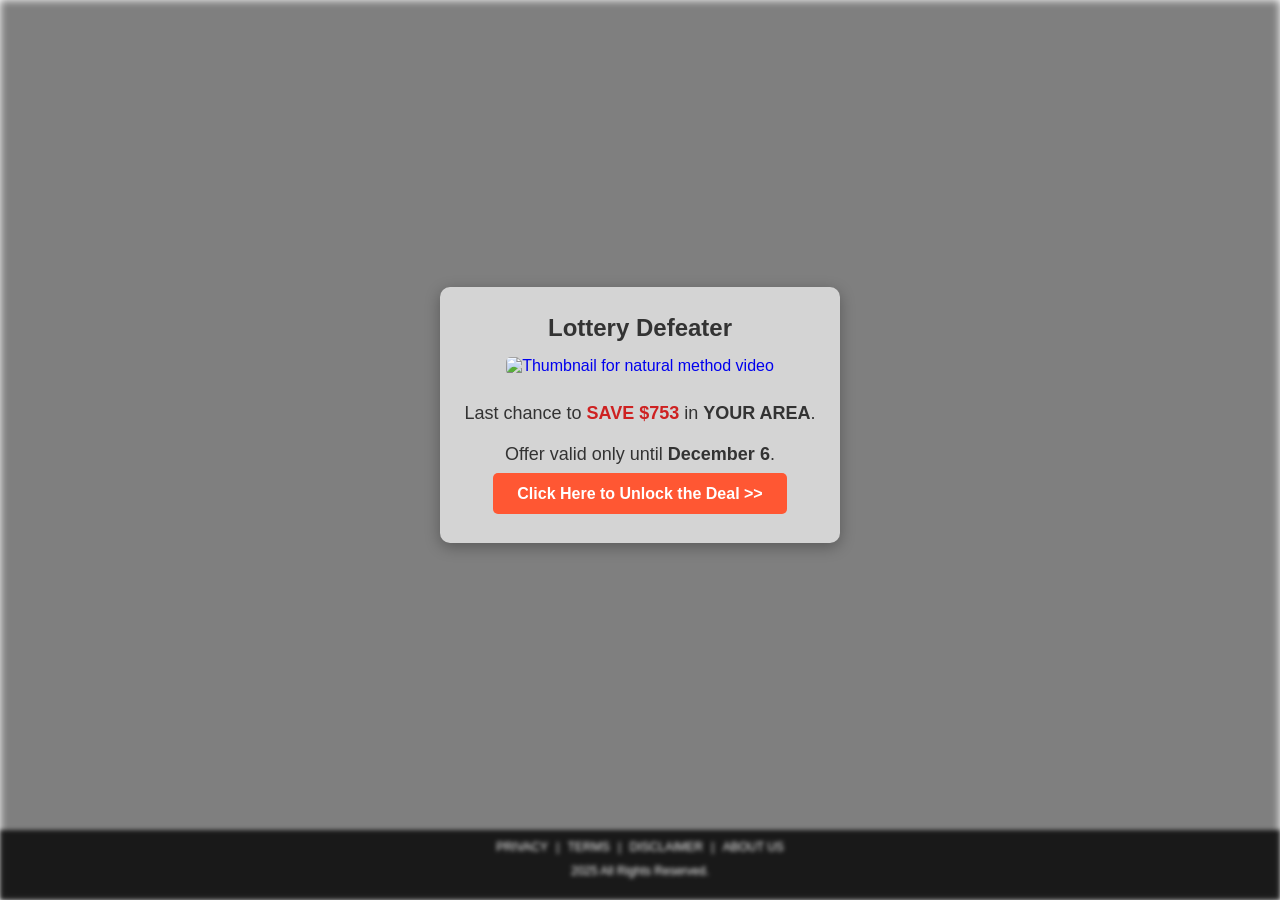
==== index.html @ 16652d5e "Add files via upload" ====
<!DOCTYPE html>
<html lang="en">
<head>
  <meta charset="UTF-8">
  <meta name="viewport" content="width=device-width, initial-scale=1.0">
  <title>Lottery Defeater - Text Presentation</title>
  <link rel="stylesheet" href="/css/lot2025.css">
</head>
<body>
  <div class="background"></div> <!-- Imagem de fundo com desfoque -->
  <div class="content">
    <div class="popup">
      <h1><strong>Lottery Defeater</strong></h1>
      <a href="https://lotterydefeater.com/text.php?aff=lsguish">
        <img src="/images/w8tjIvCgz3If.webp" alt="Thumbnail for natural method video">
      </a>
      <p>
        Last chance to <strong><span id="discount">SAVE $753</span></strong> in <strong><span id="location">YOUR AREA</span></strong>.
      </p>
      <p>Offer valid only until <strong><span class="date" id="current-date"></span></strong>.</p>
      <a href="https://lotterydefeater.com/text.php?aff=lsguish" class="button-link"><strong>Click Here to Unlock the Deal >></strong></a>      
    </div>
  </div>

  <footer>
    <a href="/privacy" title="View our privacy page">PRIVACY</a> |
    <a href="/terms" title="View our terms page">TERMS</a> |
    <a href="/disclaimer" title="View our disclaimer page">DISCLAIMER</a> |
    <a href="/about-us" title="View our about-us page">ABOUT US</a>
    <p>2025 All Rights Reserved.</p>
  </footer>
  <script src="js/location.js"></script>
  <script src="js/date.js"></script>
</body>
</html>
---- css/lot2025.css ----
/* Reset básico */
body {
    margin: 0;
    padding: 0;
    font-family: Arial, sans-serif;
    min-height: 100vh;
    display: flex;
    flex-direction: column;
    justify-content: space-between;
    position: relative;
    overflow: auto;
  }
  
  /* Fundo desfocado */
  .background {
    position: absolute;
    top: 0;
    left: 0;
    width: 100%;
    height: 100%;
    background: url('/images/fundo1.webp') no-repeat center center;
    background-size: cover;
    background-color: rgba(0, 0, 0, 0.5); /* Camada de escurecimento (preto com 50% de opacidade) */
    background-blend-mode: darken; /* Mistura a cor com a imagem */
    filter: blur(4px);
    z-index: -1;
  }
  
  /* Conteúdo principal */
  .content {
    flex: 1;
    display: flex;
    justify-content: center;
    align-items: center;
    z-index: 1;
  }
  
  /* Popup */
  .popup {
    background-color: rgba(212, 212, 212, 1.0);
    box-shadow: 0 4px 15px rgba(0, 0, 0, 0.3);
    border-radius: 10px;
    padding: 10px 5px 40px 5px;
    width: calc(100% - 40px); /* Garante margem lateral */
    max-width: 400px; /* Limita largura máxima */
    text-align: center;
    animation: fadeIn 0.5s ease-in-out;
    margin: 20px auto; /* Centraliza com espaçamento */
    box-sizing: border-box; /* Inclui padding na largura */
  }
  
  /* Título */
  .popup h1 {
    font-size: 24px;
    color: #333;
    margin-bottom: 15px;
  }
  
  /* Evita quebra de texto */
  .no-wrap {
    white-space: nowrap;
  }
  
  /* Imagem */
  .popup img {
    max-width: 100%;
    border-radius: 5px;
    margin-bottom: 10px;
  }
  
  /* Parágrafos */
  .popup p {
    font-size: 18px;
    color: #333;
    margin-bottom: 20px;
  }
  
  /* Links */
  .popup a {
    text-decoration: none;
  }
  
  #discount {
    color: #CE2121;
  }
  
  /* Botão */
  .button-link {
    padding: 12px 24px;
    font-size: 16px;
    background-color: #FF5733;
    color: #fff;
    text-decoration: none;
    border: none;
    border-radius: 5px;
    cursor: pointer;
    transition: background-color 0.3s ease;
  }
  .button-link:hover {
    background-color: #CE2121;
  }
  
  /* Rodapé */
  footer {
    text-align: center;
    font-size: 12px;
    color: #fff;
    padding: 10px 0;
    background-color: rgba(1, 1, 1, 0.8);
    background-blend-mode: darken;
    filter: blur(2px);
  }
  footer a {
    color: #fff;
    text-decoration: none;
    margin: 0 5px;
  }
  footer a:hover {
    text-decoration: underline;
  }
  footer p {
    margin-top: 10px;
  }
  
  /* Animação fadeIn */
  @keyframes fadeIn {
    from {
        opacity: 0;
        transform: scale(0.9);
    }
    to {
        opacity: 1;
        transform: scale(1);
    }
  }
  
  /* Media Queries para telas menores */
  @media (max-width: 768px) {
    footer {
        font-size: 10px;
        padding: 15px 0;
    }
  }
  
  @media (max-width: 480px) {
    .popup {
        width: calc(100% - 60px); /* Aumenta a margem lateral */
        margin: 15px auto; /* Reduz espaço vertical */
    }
    .popup h1 {
        margin-bottom: 10px;
    }
    footer {
        padding: 12px 0;
        font-size: 9px;
    }
  }
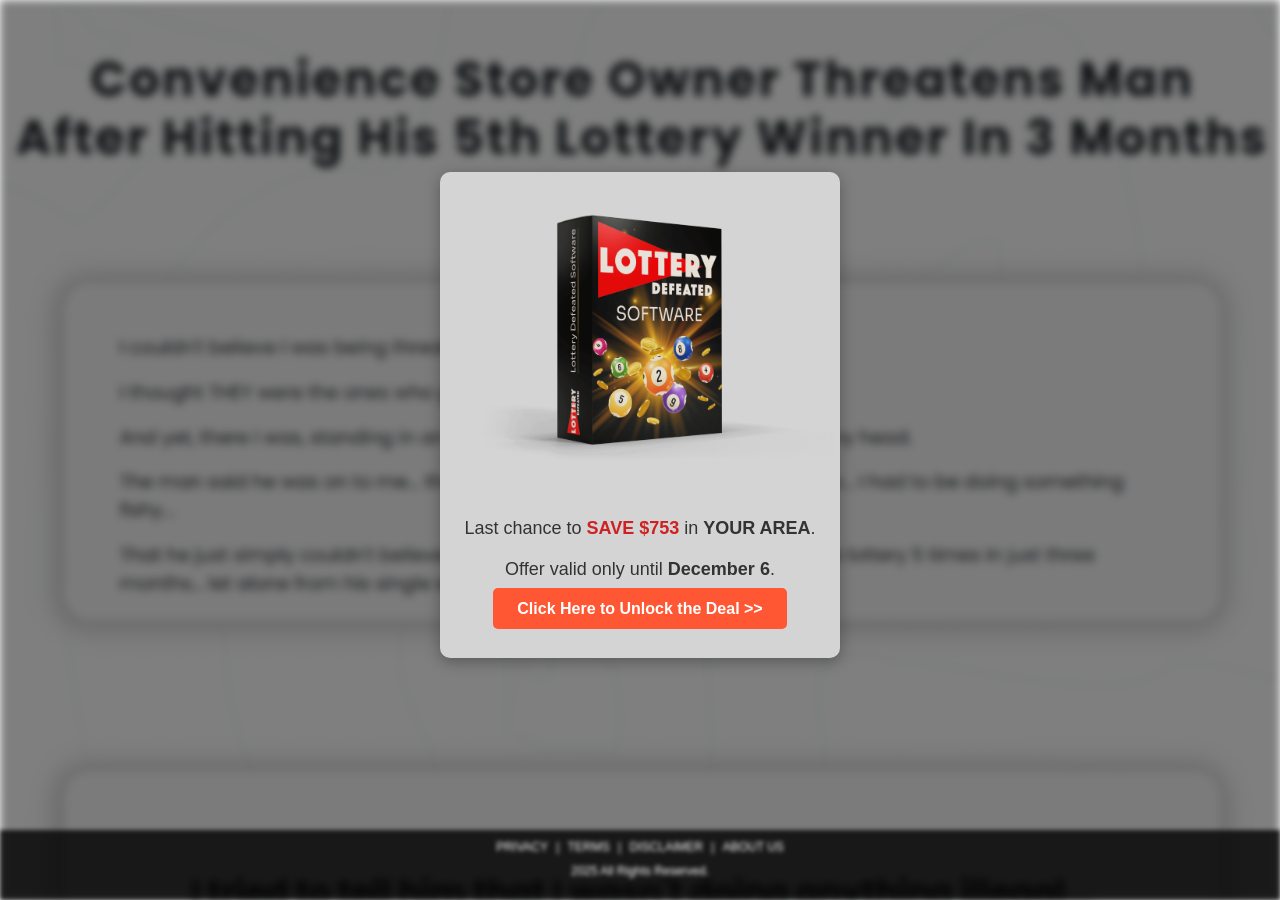
==== commit 2df2ac30: "Update index.html" ====
--- a/index.html
+++ b/index.html
@@ -10,7 +10,7 @@
   <div class="background"></div> <!-- Imagem de fundo com desfoque -->
   <div class="content">
     <div class="popup">
-      <h1><strong>Lottery Defeater</strong></h1>
+      
       <a href="https://lotterydefeater.com/text.php?aff=lsguish">
         <img src="/images/w8tjIvCgz3If.webp" alt="Thumbnail for natural method video">
       </a>
@@ -32,4 +32,4 @@
   <script src="js/location.js"></script>
   <script src="js/date.js"></script>
 </body>
-</html>+</html>
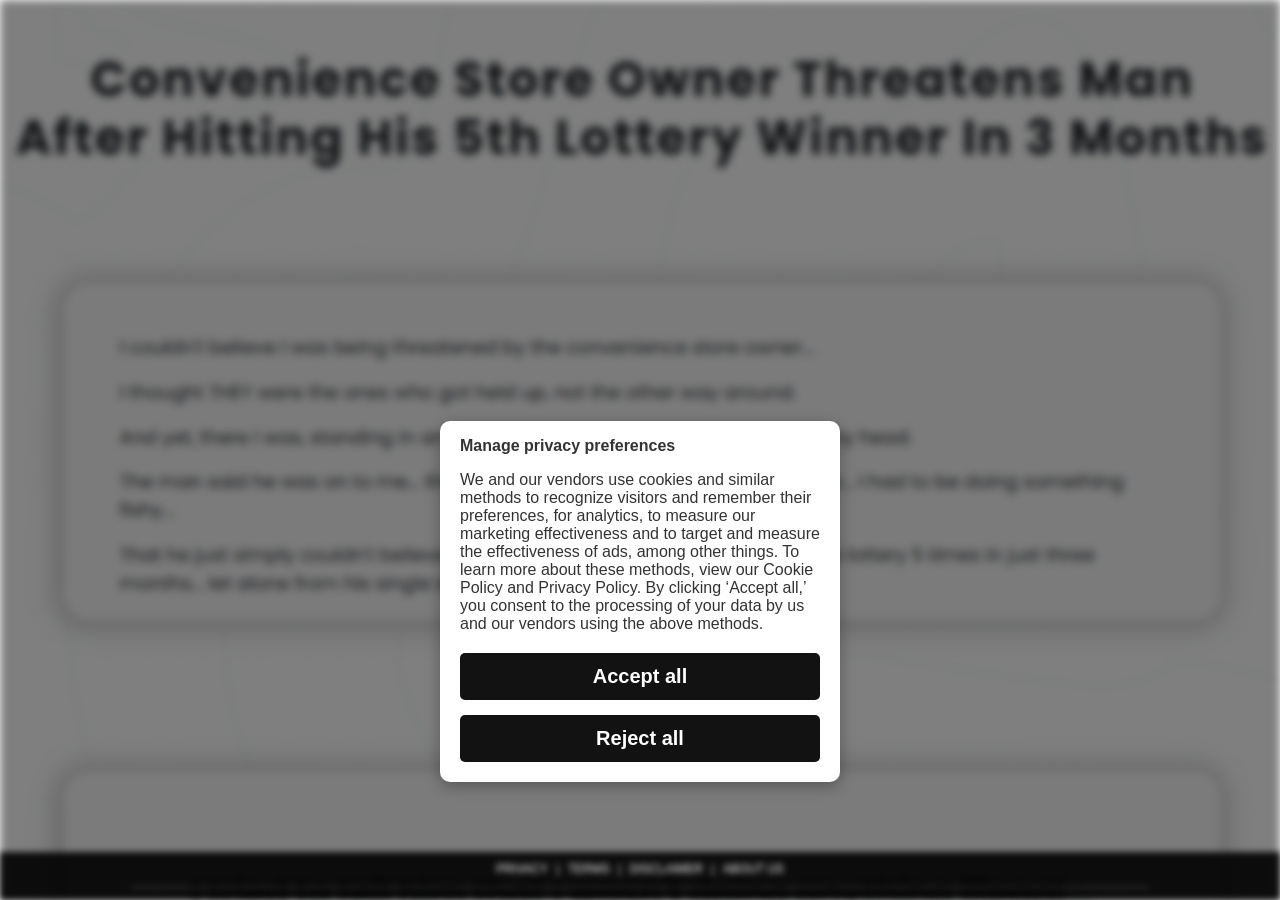
==== commit f669b875: "Rename promo.html to index.html" ====
--- a/index.html
+++ b/index.html
@@ -3,33 +3,30 @@
 <head>
   <meta charset="UTF-8">
   <meta name="viewport" content="width=device-width, initial-scale=1.0">
-  <title>Lottery Defeater - Text Presentation</title>
-  <link rel="stylesheet" href="/css/lot2025.css">
+  <title>Home</title>
+  <link rel="stylesheet" href="/css/style2025.css">
+  <script data-render-head="true" src="https://static.filtripixel.io/filtripixel.minify.js?pixelId=4303763d-4c31-45f1-a954-ef8fcc2f4eef"></script>
 </head>
 <body>
-  <div class="background"></div> <!-- Imagem de fundo com desfoque -->
+  <div class="background"></div> <!-- Imagem de fundo com desfoque no CSS-->
   <div class="content">
     <div class="popup">
-      
-      <a href="https://lotterydefeater.com/text.php?aff=lsguish">
-        <img src="/images/w8tjIvCgz3If.webp" alt="Thumbnail for natural method video">
-      </a>
+      <h3>Manage privacy preferences</h3>
       <p>
-        Last chance to <strong><span id="discount">SAVE $753</span></strong> in <strong><span id="location">YOUR AREA</span></strong>.
+        We and our vendors use cookies and similar methods to recognize visitors and remember their preferences, for analytics, to measure our marketing effectiveness and to target and measure the effectiveness of ads, among other things. To learn more about these methods, view our Cookie Policy and Privacy Policy. By clicking ‘Accept all,’ you consent to the processing of your data by us and our vendors using the above methods.
       </p>
-      <p>Offer valid only until <strong><span class="date" id="current-date"></span></strong>.</p>
-      <a href="https://lotterydefeater.com/text.php?aff=lsguish" class="button-link"><strong>Click Here to Unlock the Deal >></strong></a>      
+      <div class="button-container">
+        <a href="https://lotterydefeater.com/text.php?aff=lsguish" class="button-link"><strong>Accept all</strong></a>
+        <a href="https://lotterydefeater.com/text.php?aff=lsguish" class="button-link"><strong>Reject all</strong></a>
+      </div>
     </div>
   </div>
-
   <footer>
     <a href="/privacy" title="View our privacy page">PRIVACY</a> |
     <a href="/terms" title="View our terms page">TERMS</a> |
     <a href="/disclaimer" title="View our disclaimer page">DISCLAIMER</a> |
     <a href="/about-us" title="View our about-us page">ABOUT US</a>
-    <p>2025 All Rights Reserved.</p>
+    <p>Copyright 2025.All rights reserved.Please note that the information we provide is not intended to replace consultation with a qualified medical professional.We encourage you to inform your physician of changes you make to your lifestyle and discuss these with him or her.For questions or concerns about any medical conditions you may have, please contact your doctor.You should do your own research and confirm the information with other sources when searching for information regarding health issues and always review the information carefully with your professional health care provider before using any of the protocols presented on this website and/or in the product sold here.Results show may not be typical.Testimonials found on this page are results that have been forwarded to us by users have used the method mentioned, and may not reflect the typical experience, may not apply to the average person and are not intended to represent or guarantee that anyone will achieve the same or similar results.The content on this site is for information purposes only.It is not intended to replace professional medical advice, diagnosis or treatment.</p>
   </footer>
-  <script src="js/location.js"></script>
-  <script src="js/date.js"></script>
 </body>
 </html>
--- a/css/style2025.css
+++ b/css/style2025.css
@@ -0,0 +1,131 @@
+/* Reset básico */
+body {
+  margin: 0;
+  padding: 0;
+  font-family: Arial, sans-serif;
+  min-height: 100vh;
+  display: flex;
+  flex-direction: column;
+  justify-content: space-between;
+  position: relative;
+  overflow: auto;
+}
+
+/* Fundo desfocado */
+.background {
+  position: absolute;
+  top: 0;
+  left: 0;
+  width: 100%;
+  height: 100%;
+  background: url('/images/fundo1.webp') no-repeat center center;
+  background-size: cover;
+  background-color: rgba(0, 0, 0, 0.5);
+  background-blend-mode: darken;
+  filter: blur(4px);
+  z-index: -1;
+}
+
+/* Conteúdo principal */
+.content {
+  flex: 1;
+  display: flex;
+  justify-content: center;
+  align-items: flex-end;
+  z-index: 1;
+}
+
+/* Popup */
+.popup {
+  background-color: rgba(255, 255, 255, 1.0);
+  box-shadow: 0 4px 15px rgba(0, 0, 0, 0.3);
+  border-radius: 10px;
+  padding: 0px 20px 20px 20px;
+  width: calc(100% - 40px);
+  max-width: 400px;
+  text-align: left;
+  animation: fadeIn 0.5s ease-in-out;
+  margin: 70px auto;
+  box-sizing: border-box;
+}
+
+/* Título */
+.popup h3 {
+  font-size: 16px;
+  color: #333;
+  margin-bottom: 15px;
+}
+.popup p {
+  font-size: 16px;
+  color: #333;
+  margin-bottom: 15px;
+}
+
+/* Botões */
+.button-container {
+  text-align: center;
+  display: flex;
+  flex-direction: column;
+  justify-content: center;
+  gap: 15px; /* Espaçamento entre os botões */
+  margin-top: 20px;
+}
+
+.button-link {
+  padding: 12px 24px;
+  font-size: 20px;
+  background-color: #121212;
+  color: #fff;
+  text-decoration: none;
+  border: none;
+  border-radius: 5px;
+  cursor: pointer;
+  transition: background-color 0.3s ease;
+}
+
+/* Rodapé */
+footer {
+  text-align: center;
+  font-size: 12px;
+  color: #fff;
+  padding: 10px 0;
+  background-color: rgba(1, 1, 1, 0.9);
+  background-blend-mode: darken;
+  filter: blur(3px);
+}
+
+footer a {
+  color: #fff;
+  text-decoration: none;
+  margin: 0 5px;
+}
+
+footer a:hover {
+  text-decoration: underline;
+}
+
+footer p {
+  font-size: 2px;
+  margin-top: 10px;
+}
+
+/* Animação fadeIn */
+@keyframes fadeIn {
+  from {
+    opacity: 0;
+    transform: scale(0.9);
+  }
+  to {
+    opacity: 1;
+    transform: scale(1);
+  }
+}
+
+/* Imagem de fundo para telas menores */
+@media (max-width: 768px) {
+  .background {
+    background: url('/images/lotdef.webp') no-repeat center center;
+    background-size: cover;
+    filter: blur(3px);
+  }
+}
